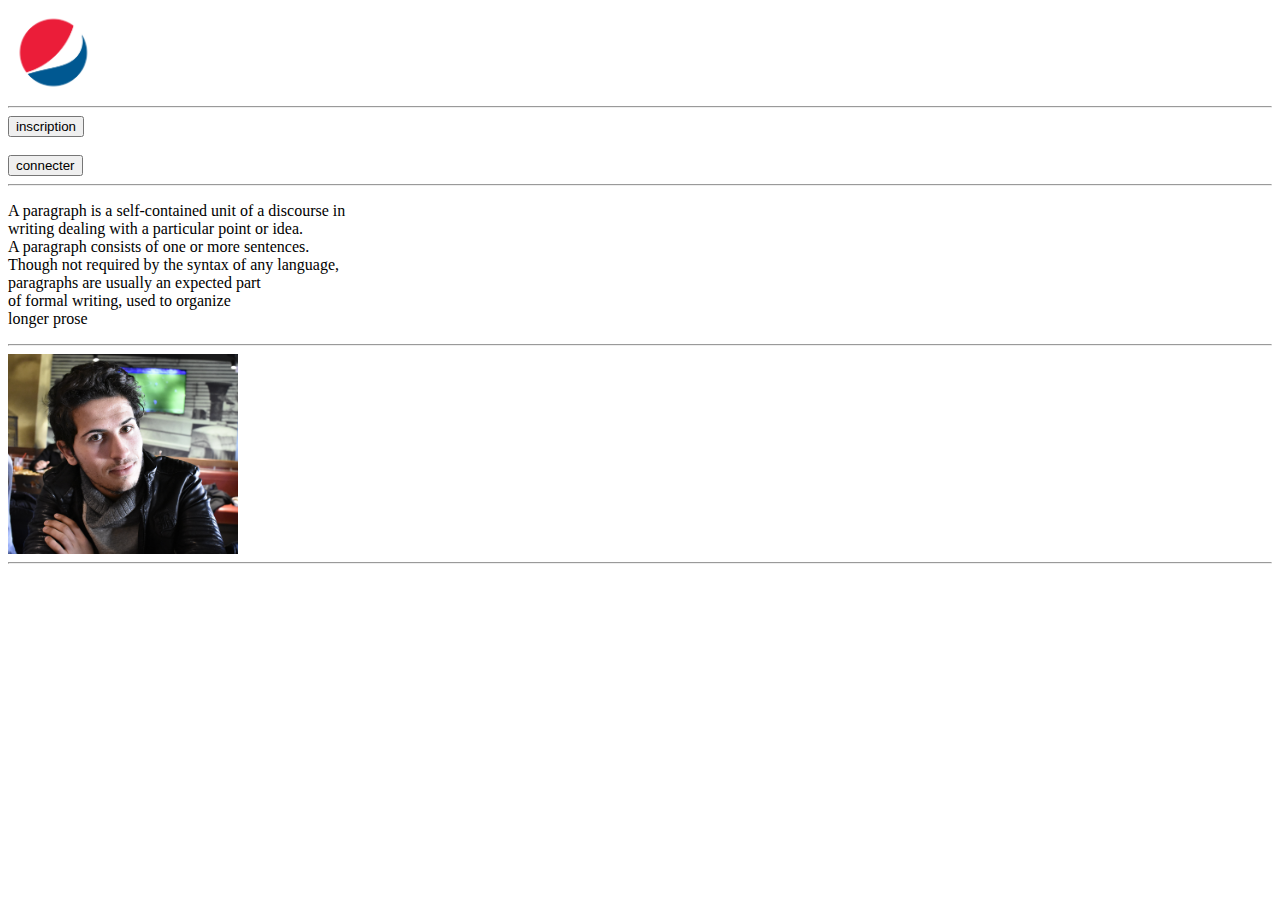
==== HTML/index.html @ ece374ab "debut" ====
<! DOCTYPE html>
<html>
    <head>
        <meta charset="utf-8"/>
        <title>index</title>

    </head>
    <body>
    <header>
        <img src="../IMG/pepsi.png" height="90 " width="90"><br/>
    <hr>
    <a href="inscri.html" target="_blank"><input type="button" value="inscription"></a></a></br></br>
    <a href="connecter.html" target="_blank"><input type="button" value="connecter"></a></a></br>

    </header>
    <hr>    <p>
A paragraph is a self-contained unit of a discourse in </br>
writing dealing with a particular point or idea. </br>
A paragraph consists of one or more sentences. </br>
Though not required by the syntax of any language,</br>
 paragraphs are usually an expected part </br>
 of formal writing, used to organize</br>
  longer prose</br>
    </p><hr>
    <img src="../IMG/mokh.JPG" height="200 " width="230"><br/>
    <hr>
        </body>
        </html>
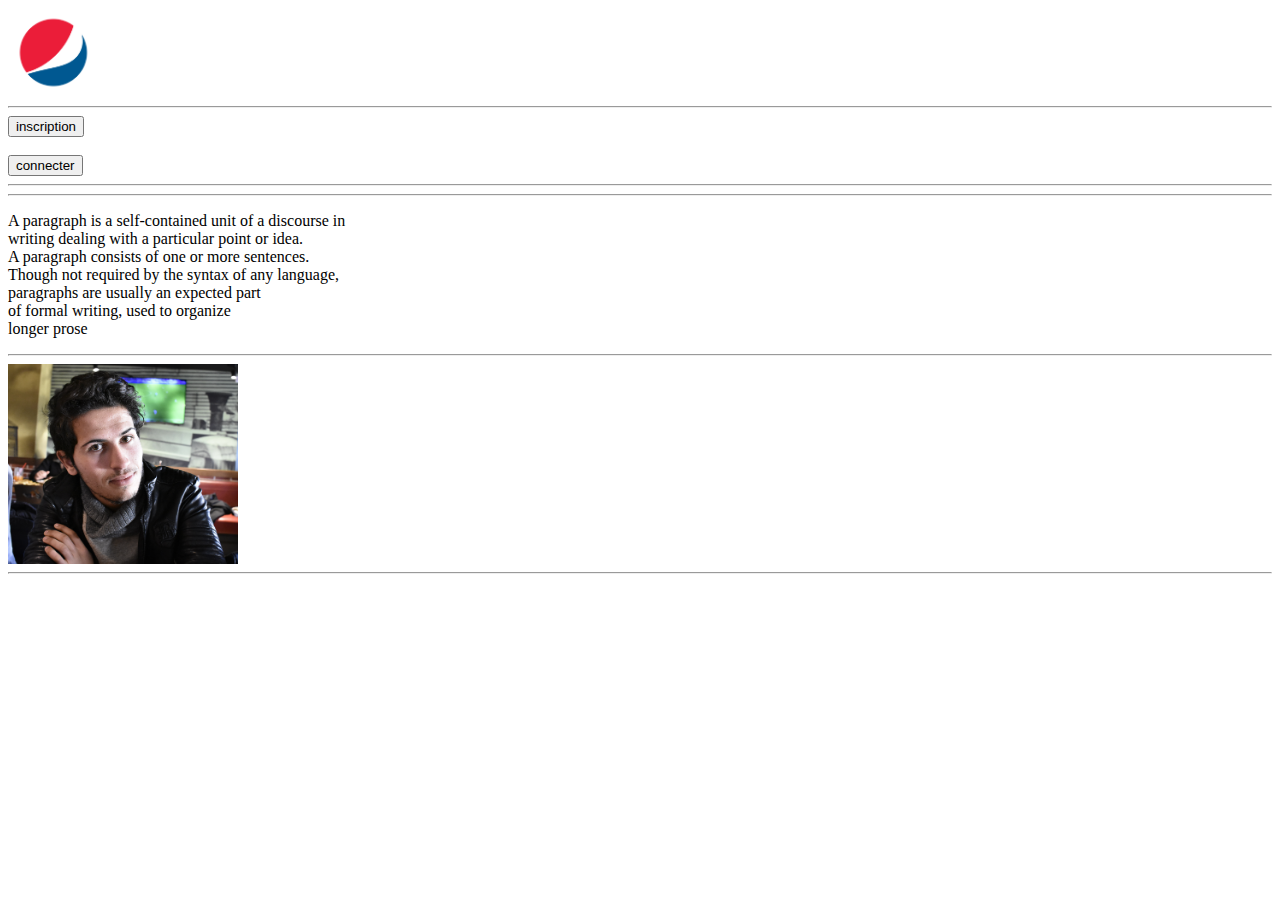
==== commit 6c27873a: "design" ====
--- a/HTML/index.html
+++ b/HTML/index.html
@@ -1,19 +1,26 @@
 
 <! DOCTYPE html>
 <html>
-    <head>
-        <meta charset="utf-8"/>
-        <title>index</title>
-
-    </head>
-    <body>
-    <header>
-        <img src="../IMG/pepsi.png" height="90 " width="90"><br/>
-    <hr>
-    <a href="inscri.html" target="_blank"><input type="button" value="inscription"></a></a></br></br>
-    <a href="connecter.html" target="_blank"><input type="button" value="connecter"></a></a></br>
-
-    </header>
+        <head>
+                <meta charset="utf-8"/>
+                <title> index</title>
+                <link rel="stylesheet" href="../css/bootstrap.min.css">
+                <link rel="stylesheet" href="../css/style.css">
+                
+        
+            </head>
+        
+            <body>
+                    <header>
+                            <img src="../IMG/pepsi.png" height="90 " width="90"><br/>
+                        <hr>
+                        <a href="inscri.html" target="_blank"><button type="button" class="btn btn-danger">inscription</button>
+                        </a></a></br></br>
+                        <a href="connecter.html" target="_blank"><button type="button" class="btn btn-primary">connecter</button>
+                        </a></a></br>
+                    <hr>
+                        </header>
+    
     <hr>    <p>
 A paragraph is a self-contained unit of a discourse in </br>
 writing dealing with a particular point or idea. </br>
